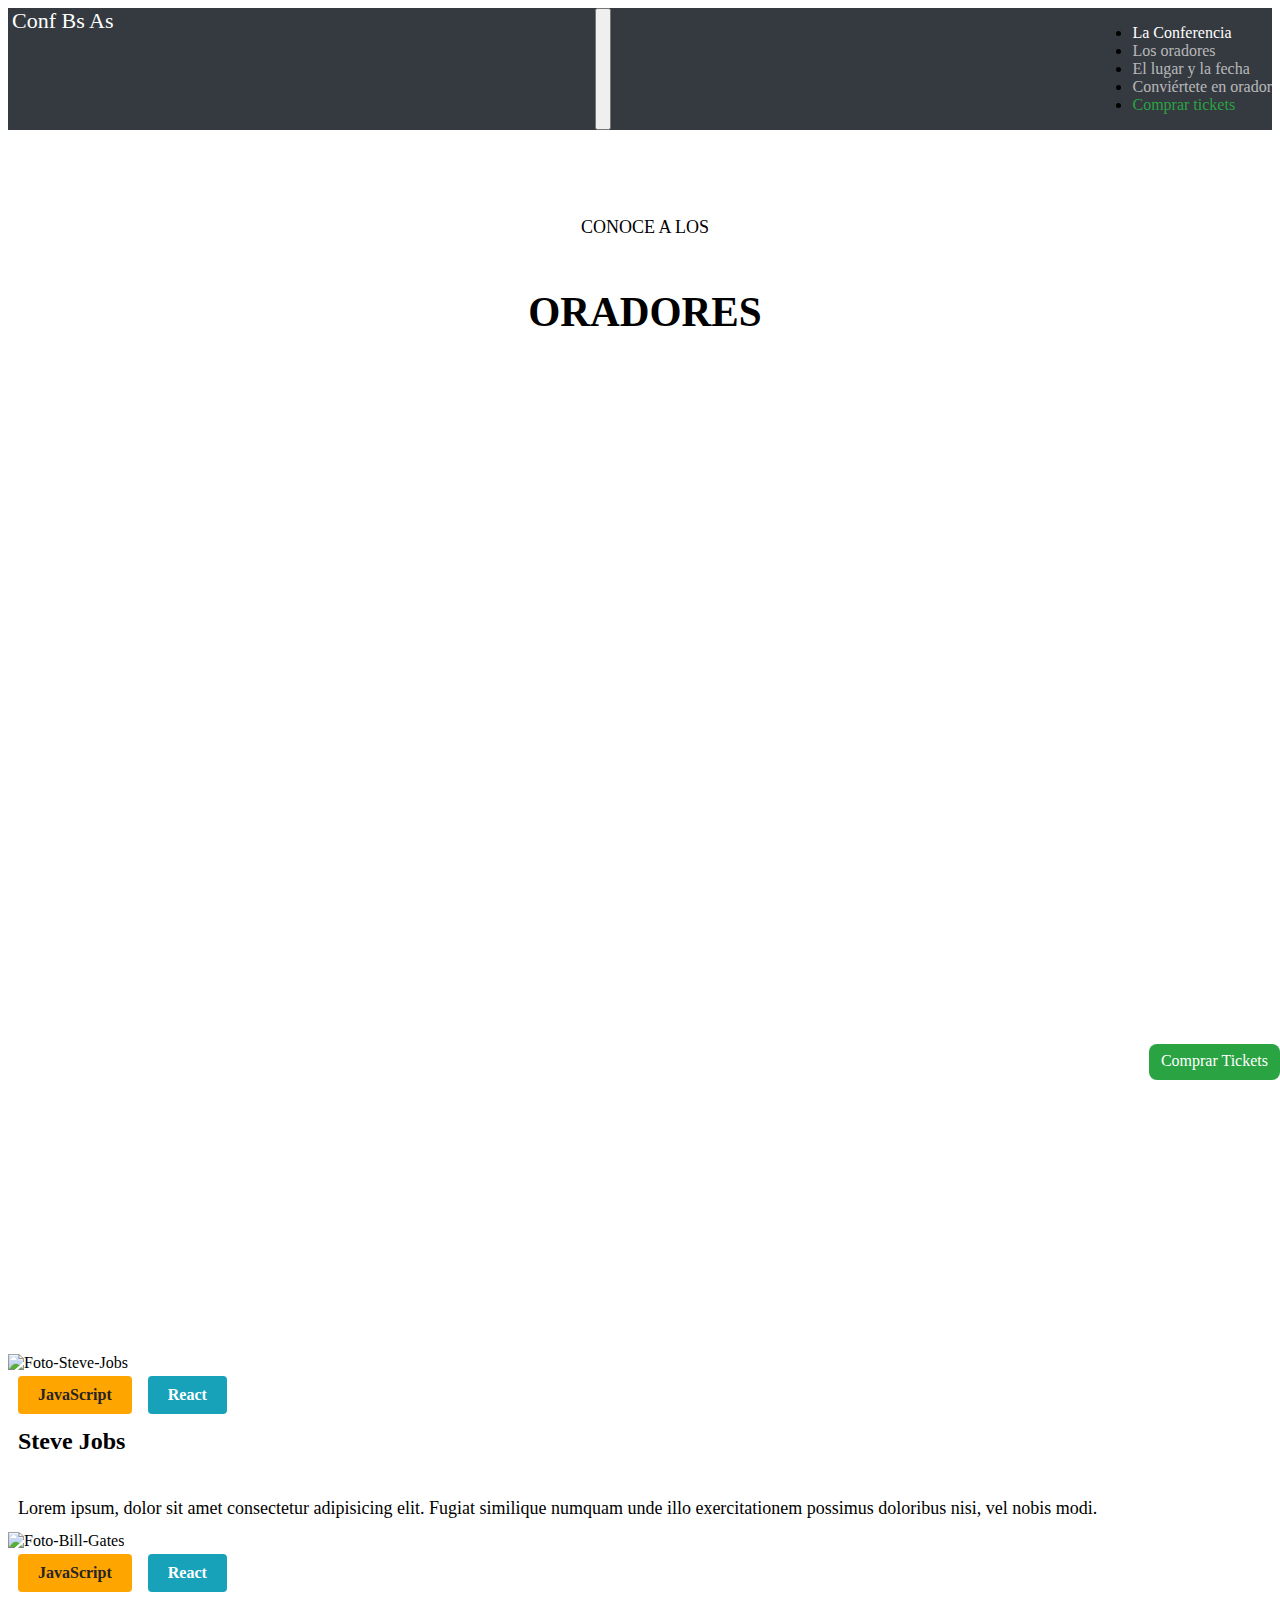
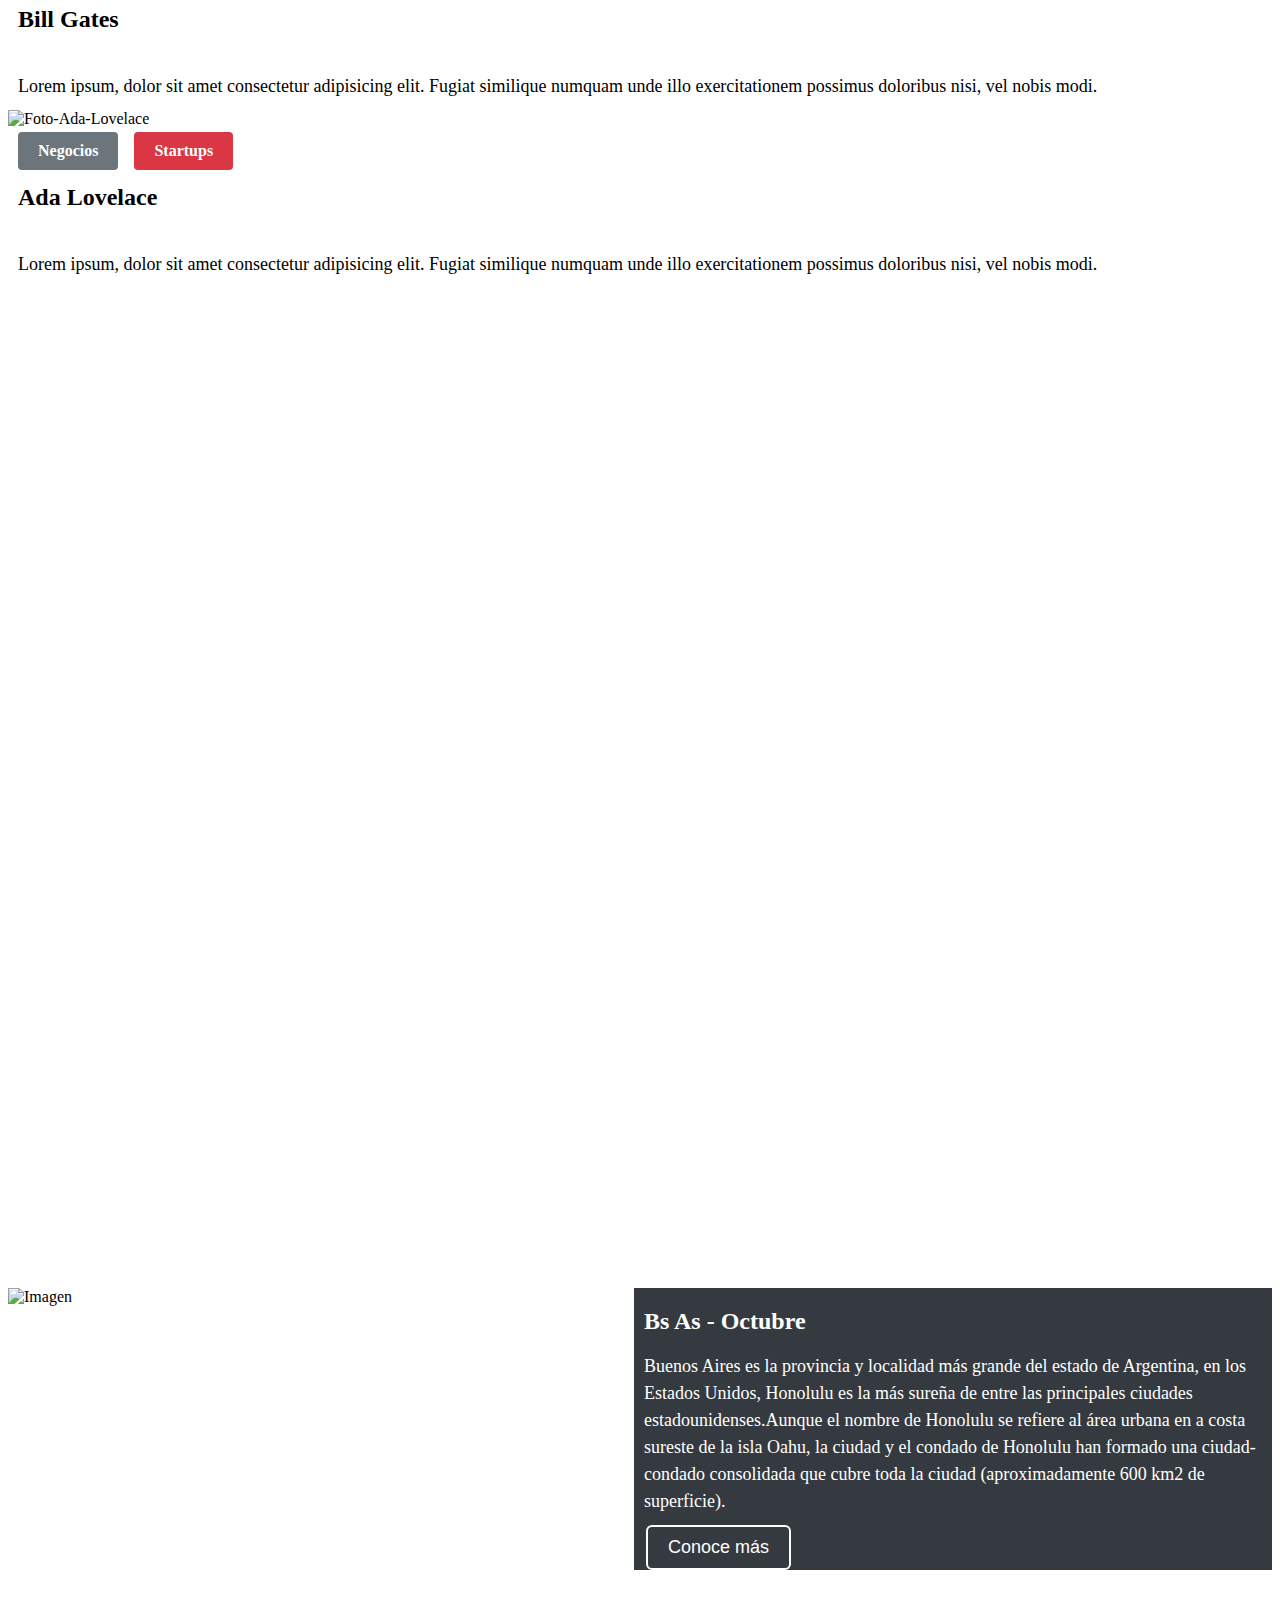
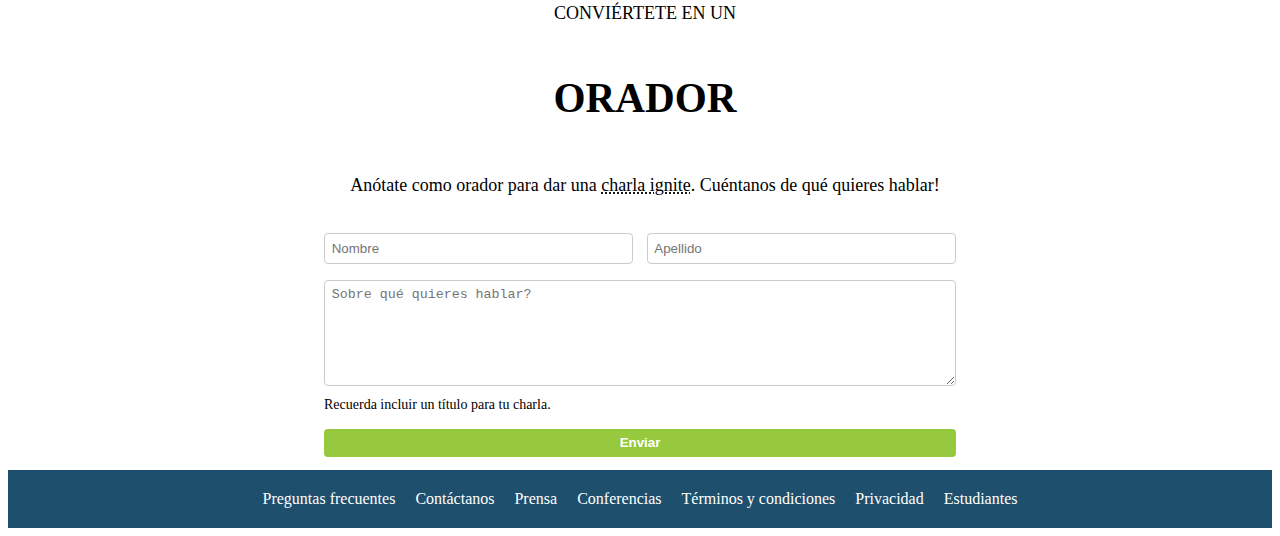
==== index.html @ 7ba82c72 "Commit 8.0" ====
<!DOCTYPE html>
<html lang="en">

<head>
  <title>Conferencia Bs As</title>
  <link rel="icon" href="Imagenes/ba.png">
  <link rel="stylesheet" type="text/css" href="src/css/styles.css">
  <link href="https://cdn.jsdelivr.net/npm/bootstrap@5.3.0-alpha3/dist/css/bootstrap.min.css" rel="stylesheet"
    integrity="sha384-KK94CHFLLe+nY2dmCWGMq91rCGa5gtU4mk92HdvYe+M/SXH301p5ILy+dN9+nJOZ" crossorigin="anonymous">
</head>

<body>
  <header>
    <div id="page">
      <header class=" main-header">
        <nav class="navbar navbar-expand-lg" data-bs-theme="dark">
          <div class="container">
            <div class="navbar-brand">
              <a href="index.html" class="d-flex justify-content-start align-items-center main-header__logo-container">
                <img src="Imagenes/codoacodo.png" alt="" />
                <span>Conf Bs As</span>
              </a>
            </div>
            <button class="navbar-toggler" type="button" data-bs-toggle="collapse" data-bs-target="#mainNavbar"
              aria-controls="mainNavbar" aria-expanded="false" aria-label="Toggle navigation">
              <span class="navbar-toggler-icon"></span>
            </button>
            <div class="collapse navbar-collapse" id="mainNavbar">
              <ul class="navbar-nav ms-auto">
                <li class="nav-item">
                  <a href="index.html" class="nav-link active" aria-current="page">La Conferencia</a>
                </li>
                <li class="nav-item">
                  <a href="#" class="nav-link" aria-current="page">Los oradores</a>
                </li>
                <li class="nav-item">
                  <a href="#" class="nav-link" aria-current="page">El lugar y la fecha</a>
                </li>
                <li class="nav-item">
                  <a href="#" class="nav-link" aria-current="page">Conviértete en orador</a>
                </li>
                <li class="nav-item">
                  <a href="tickets.html" class="nav-link__purchase nav-link" aria-current="page">Comprar tickets</a>
                </li>
              </ul>
            </div>
          </div>
        </nav>
      </header>

      <!--Carousel con fotos BsAs-->
      <div class="position-relative">
        <div class="carousel slide" id="carouselBS" data-bs-ride="carousel">
          <div class="carousel-inner">
            <div class="carousel-item active">
              <img src="Imagenes/ba1.jpg" alt="" class="img-fluid img-main-carousel" />
            </div>
            <div class="carousel-item">
              <img src="Imagenes/ba2.jpg" alt="" class="img-fluid img-main-carousel" />
            </div>
            <div class="carousel-item">
              <img src="Imagenes/ba3.jpg" alt="" class="img-fluid img-main-carousel" />
            </div>
          </div>
        </div>
        <div class="main-carousel-data">
          <div class="container">
            <div class="row justify-content-end">
              <div class="col">
                <div class="main-carousel-inner">
                  <h3>Conf BS AS</h3>
                  <p>Bs As llega por primera vez a Argentina. Un evento para compartir con nuestra comunidad el
                    conocimiento
                    y la experiencia de los expertos que están creando el futuro de internet. Ven a conocer a miembros
                    del
                    evento, a otros estudiantes de Codo a Codo y los oradores de primer nivel que tenemos para ti. Te
                    esperamos!</p>
                  <div class="main-carousel-inner__button-group">
                    <a href="#" class="button--outline">Quiero ser Orador</a>
                    <a href="tickets.html" class="button--primary">Comprar Tickets</a>
                  </div>
                </div>
              </div>
            </div>
          </div>
        </div>
      </div>

      <!--Parte de los Oradores - 3 magenes-->

      <p class="text-center text-modif">CONOCE A LOS</p>
      <P class="text-center fs-1 fw-bold">ORADORES</P>

      <section>
        <div class="container">
          <div class="row">
            <div class="col-md-4 mb-3">
              <div class="card">
                <img src="Imagenes/steve.jpg" class="card-img-top" alt="Foto-Steve-Jobs">
                <div class="card-body">
                  <a href="#" class="button1 fw-bold">JavaScript</a>
                  <a href="#" class="button2 fw-bold">React</a>
                  <h5 class="card-title">Steve Jobs</h5>
                  <p class="card-text">Lorem ipsum, dolor sit amet consectetur adipisicing elit. Fugiat similique
                    numquam
                    unde
                    illo exercitationem possimus doloribus nisi, vel nobis modi.</p>
                </div>
              </div>
            </div>
            <div class="col-md-4 mb-3">
              <div class="card">
                <img src="Imagenes/bill.jpg" class="card-img-top" alt="Foto-Bill-Gates">
                <div class="card-body">
                  <a href="#" class="button1 fw-bold">JavaScript</a>
                  <a href="#" class="button2 fw-bold">React</a>
                  <h5 class="card-title">Bill Gates</h5>
                  <p class="card-text">Lorem ipsum, dolor sit amet consectetur adipisicing elit. Fugiat similique
                    numquam
                    unde
                    illo exercitationem possimus doloribus nisi, vel nobis modi.</p>
                </div>
              </div>
            </div>
            <div class="col-md-4 mb-3">
              <div class="card">
                <img src="Imagenes/ada.jpeg" class="card-img-top" alt="Foto-Ada-Lovelace">
                <div class="card-body">
                  <a href="#" class="button1-ada fw-bold">Negocios</a>
                  <a href="#" class="button2-ada fw-bold">Startups</a>
                  <h5 class="card-title">Ada Lovelace</h5>
                  <p class="card-text">Lorem ipsum, dolor sit amet consectetur adipisicing elit. Fugiat similique
                    numquam
                    unde
                    illo exercitationem possimus doloribus nisi, vel nobis modi.</p>
                </div>
              </div>
            </div>
          </div>
        </div>
      </section>

      <section>
        <!--Inicio parte Hawaii-->
        <div class="row">
          <div class="column-hw">
            <img src="Imagenes/honolulu.jpg" alt="Imagen">
          </div>
          <div class="column-hw col-r">
            <div class="content-hw">
              <h2 class="fw-bold">Bs As - Octubre</h2>
              <p>Buenos Aires es la provincia y localidad más grande del estado de Argentina, en los Estados Unidos,
                Honolulu
                es
                la más sureña de entre las principales ciudades estadounidenses.Aunque el nombre de Honolulu se refiere
                al
                área
                urbana en a costa sureste de la isla Oahu, la ciudad y el condado de Honolulu han formado una
                ciudad-condado
                consolidada que cubre toda la ciudad (aproximadamente 600 km2 de superficie).</p>
              <button class="transparent-button">Conoce más</button>
            </div>
          </div>
        </div>
      </section>


      <!--Texto del medio-->
      <p class="text-center text-modif">CONVIÉRTETE EN UN</p>
      <P class="text-center fs-1 fw-bold">ORADOR</P>

      <p class="text-center pre-foot">Anótate como orador para dar una <abbr title="">charla ignite</abbr>. Cuéntanos de
        qué
        quieres hablar!</p>


      <section>
        <!--Formulario-->
        <form action="#" method="post">
          <div class="nombre-apellido">
            <input type="text" id="nombre" name="nombre" placeholder="Nombre">
            <input type="text" id="apellido" name="apellido" placeholder="Apellido">
          </div>
          <textarea id="mensaje" name="mensaje" placeholder="Sobre qué quieres hablar?"></textarea>
          <p class="form-text">Recuerda incluir un título para tu charla.</p>
          <input type="submit" class="fw-bold" value="Enviar">
        </form>
      </section>


      <section>
        <!--Pie de pagina/Footer-->
        <footer>
          <div class="footer-container">
            <div class="footer-section">
              <a>Preguntas frecuentes</a>
            </div>
            <div class="footer-section">
              <a>Contáctanos</a>
            </div>
            <div class="footer-section">
              <a>Prensa</a>
            </div>
            <div class="footer-section">
              <a>Conferencias</a>
            </div>
            <div class="footer-section">
              <a>Términos y condiciones</a>
            </div>
            <div class="footer-section">
              <a>Privacidad</a>
            </div>
            <div class="footer-section">
              <a>Estudiantes</a>
            </div>
          </div>
        </footer>
      </section>


      <script src="https://cdn.jsdelivr.net/npm/bootstrap@5.3.0-alpha3/dist/js/bootstrap.bundle.min.js"
        integrity="sha384-ENjdO4Dr2bkBIFxQpeoTz1HIcje39Wm4jDKdf19U8gI4ddQ3GYNS7NTKfAdVQSZe"
        crossorigin="anonymous"></script>
      <script src="https://cdn.jsdelivr.net/npm/@popperjs/core@2.11.7/dist/umd/popper.min.js"
        integrity="sha384-zYPOMqeu1DAVkHiLqWBUTcbYfZ8osu1Nd6Z89ify25QV9guujx43ITvfi12/QExE"
        crossorigin="anonymous"></script>
      <script src="https://cdn.jsdelivr.net/npm/bootstrap@5.3.0-alpha3/dist/js/bootstrap.min.js"
        integrity="sha384-Y4oOpwW3duJdCWv5ly8SCFYWqFDsfob/3GkgExXKV4idmbt98QcxXYs9UoXAB7BZ"
        crossorigin="anonymous"></script>

</body>

</html>
---- src/css/styles.css ----
/*Header*/
html,
body {
  min-height: 100vh;
}

#page {
  min-height: 100vh;
  overflow-x: hidden;
}


a {
  text-decoration: none;
  color: inherit;
}

.main-header {
  background-color: #353a40;
}

.main-header__logo-container {
  height: 5.625rem;
}

.main-header__logo-container img {
  width: 10rem;
}

.main-header__logo-container span {
  font-size: 1.375rem;
  color: #ffffff;
}

.main-header .nav-link {
  color: rgba(255, 255, 255, 0.65);
}

.main-header .nav-link.active {
  color: #ffffff;
}

.main-header .nav-link.nav-link__purchase {
  color: #2aa343;
}

.img-main-carousel {
  filter: brightness(50%)
}


/*Comienza Carussel*/
.main-carousel-data {
  position: absolute;
  left: 0;
  right: 0;
  top: 50%;
  transform: translateY(-50%);
}

.main-carousel-inner {
  display: flex;
  flex-direction: column;
  align-items: flex-end;
}

.main-carousel-inner h3 {
  font-size: 1.75rem;
  font-weight: 500;
  color: #ffffff;
}

.main-carousel-inner p {
  text-align: right;
  color: #ffffff;
  max-width: 55%;
  line-height: 1.5;
}

.main-carousel-inner__button-group {
  display: flex;
  column-gap: 0.5rem;
}

.main-carousel-inner__button-group a {
  display: block;
  width: fit-content;
  font-size: 1rem;
  padding: 0.5rem 0.75rem;
  border-radius: 0.5rem;
  transition: all 0.1s ease-in-out;
}

.main-carousel-inner__button-group a.button--outline {
  color: #ffffff;
  border: solid 1px #ffffff;
}

.main-carousel-inner__button-group a.button--outline:hover {
  background-color: #ffffff;
  color: #000000;
}

.main-carousel-inner__button-group a.button--primary {
  color: #ffffff;
  background-color: #2aa343;
}

.main-carousel-inner__button-group a.button--primary:hover {
  background-color: #16461d;
}

@media (max-width: 685px) {
  .main-carousel-inner p {
    max-width: 100%;
    font-size: 0.875rem;
  }
}

@media (max-width: 440px) {
  .main-carousel-inner h3 {
    font-size: 1.5rem;
  }

  .main-carousel-inner p {
    max-width: 100%;
    font-size: 0.75rem;
  }

  .main-carousel-inner__button-group a {
    font-size: 0.75rem;
  }
}

@media (max-width: 390px) {
  .main-carousel-inner h3 {
    font-size: 1.25rem;
  }
}

@media (max-width: 380px) {
  .main-header__logo-container img {
    width: 8rem;
  }
}




/*Comienza 3 imagenes*/
.fw-bold {
  font-weight: 700 !important;
}

.fs-1 {
  font-size: calc(1.375rem + 1.5vw) !important;
}

.container {
  display: flex;
  justify-content: space-between;
}

.column {
  width: 30%;
  display: flex;
  flex-direction: column;
  align-items: flex-start;
  /* Aliniamos los elementos a la izquierda */
  margin-bottom: 20px;
  padding: 0;
  /* Quitamos el espacio interno de la columna */
  border: 1px solid #ccc;
  /* Agregamos un borde a la columna */
  border-radius: 10px;
  /* Agregamos bordes redondeados */
  box-shadow: 3px 3px 10px rgba(0, 0, 0, 0.1);
  /* Agregamos sombra */
  overflow: hidden;
  /* Ocultamos cualquier contenido que desborde la columna */
}



h5 {
  margin-top: 10px;
  font-size: 24px;
  margin-left: 10px;
  text-align: left;
  /* Alinear el título a la izquierda */
}


.button1 {
  padding: 10px 20px;
  background-color: orange;
  color: #272425;
  border: none;
  text-align: center;
  text-decoration: none;
  display: inline-block;
  font-size: 16px;
  margin: 4px 2px;
  cursor: pointer;
  border-radius: 0.25rem;
  margin-left: 10px;
}

.button2 {
  padding: 10px 20px;
  background-color: #17a2b9;
  color: white;
  border: none;
  text-align: center;
  text-decoration: none;
  display: inline-block;
  font-size: 16px;
  margin: 4px 2px;
  cursor: pointer;
  border-radius: 0.25rem;
  margin-left: 10px;
}

.button1-ada {
  padding: 10px 20px;
  background-color: #6c757c;
  color: white;
  border: none;
  text-align: center;
  text-decoration: none;
  display: inline-block;
  font-size: 16px;
  margin: 4px 2px;
  cursor: pointer;
  border-radius: 0.25rem;
  margin-left: 10px;
}

.button2-ada {
  padding: 10px 20px;
  background-color: #db3643;
  color: white;
  border: none;
  text-align: center;
  text-decoration: none;
  display: inline-block;
  font-size: 16px;
  margin: 4px 2px;
  cursor: pointer;
  border-radius: 0.25rem;
  margin-left: 10px;
}



/*Comienza parte Hawaii*/
.row {
  display: flex;
  flex-wrap: wrap;
  margin-top: 1000px;
}

.column-hw {
  flex: 50%;
  margin-right: 0px;
  margin-right: -12px;
}


.column-hw img {
  width: 100%;
  height: 100%;
}

div.column:nth-child(2) {
  display: flex;
  flex-direction: column;
}

.content-hw {
  margin: auto;
  text-align: left;
  color: white;
  margin-top: 20px;
}


h2 {
  font-size: 24px;
  margin-bottom: 10px;
  margin-left: 10px;
}

p {
  font-size: 18px;
  line-height: 1.5;
  margin-bottom: 10px;
  margin-left: 10px;
}


.transparent-button {
  padding: 10px 20px;
  font-size: 18px;
  background-color: transparent;
  /* Cambiado */
  color: white;
  border: 2px solid white;
  /* Añadido */
  border-radius: 0.375rem;
  /* Añadido */
  cursor: pointer;
  margin-left: 12px;
}

.transparent-button:hover {
  background-color: white;
  /* Cambiado */
  color: #353a40;
  /* Añadido */
}


.col-r {
  background-color: #353a40;
  margin: 0%;
}

/*Parte del medio*/
.text-center {
  text-align: center !important;
}

.text-modif {
  margin-top: 30px;
  text-align: center;
}

/*Comienzo del Formulario*/

form {
  margin: 0 auto;
  width: 50%;
  text-align: center;
  /* Centramos los elementos dentro del formulario */
}

input[type="text"],
textarea {
  width: 100%;
  padding: 0.5em;
  border-radius: 4px;
  border: 1px solid #ccc;
  box-sizing: border-box;
}

textarea {
  resize: vertical;
  height: 8em;
}

input[type="submit"] {
  display: block;
  margin: 1em auto;
  padding: 0.5em;
  border-radius: 4px;
  border: none;
  background-color: #96c93e;
  color: #fff;
  cursor: pointer;
  width: 100%;
}

input[type="submit"]:hover {
  background-color: #0062cc;
}

.nombre-apellido {
  display: flex;
  justify-content: space-between;
  margin-bottom: 1em;
  width: 100%;

}

#nombre {
  margin-right: 0.5em;
}

#apellido {
  margin-left: 0.5em;
}

.form-text {
  margin-top: 0.25rem;
  font-size: .875em;
  text-align: left;
  margin-left: 0;
}


/*Comienza el Footer*/
footer {
  background-color: #1e4f6d;
  padding: 20px 0;
}

.footer-container {
  max-width: 1200px;
  margin: 0 auto;
  display: flex;
  justify-content: center;
  align-items: center;
}

.footer-section {
  margin: 0 10px;
  /* Reduce el margen lateral de las secciones */
  text-align: center;
  color: white;
}

.footer-section h3 {
  margin: 0;
}

.pre-foot {
  padding: 1.5rem !important;
}
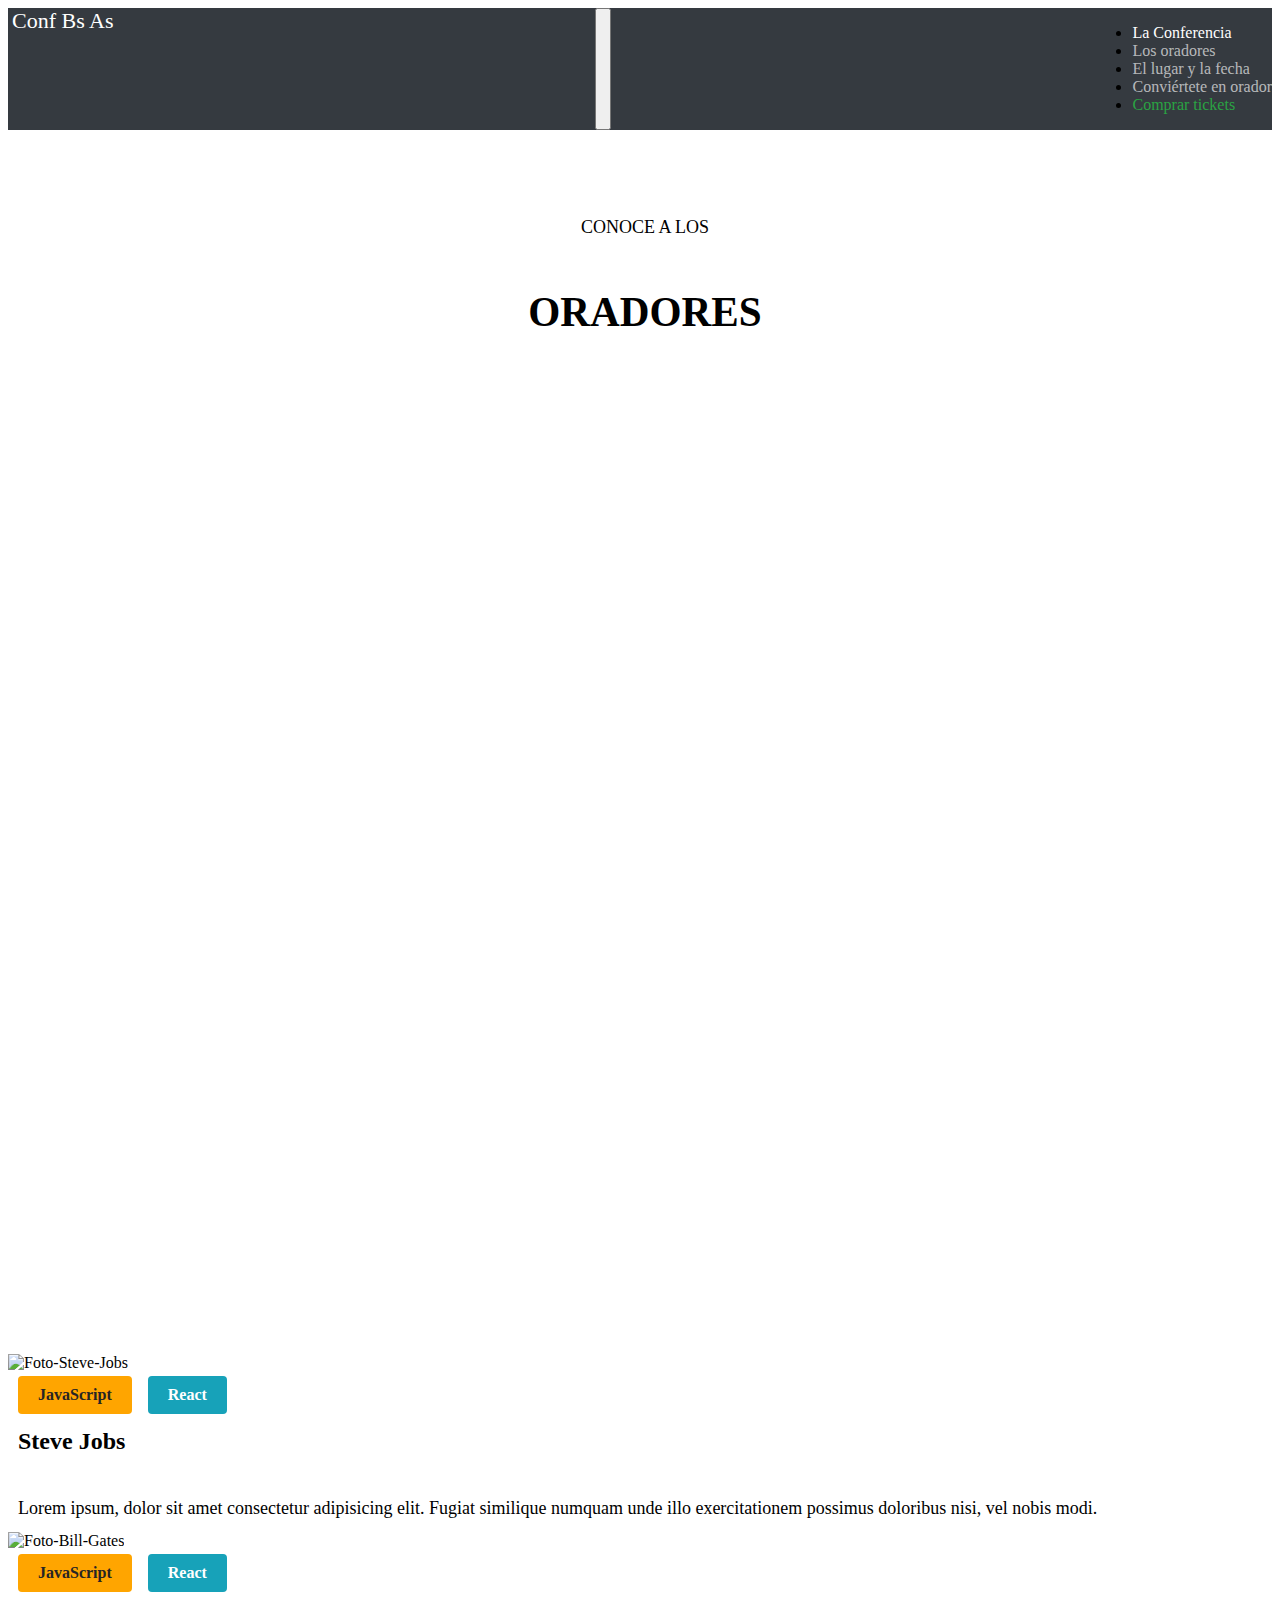
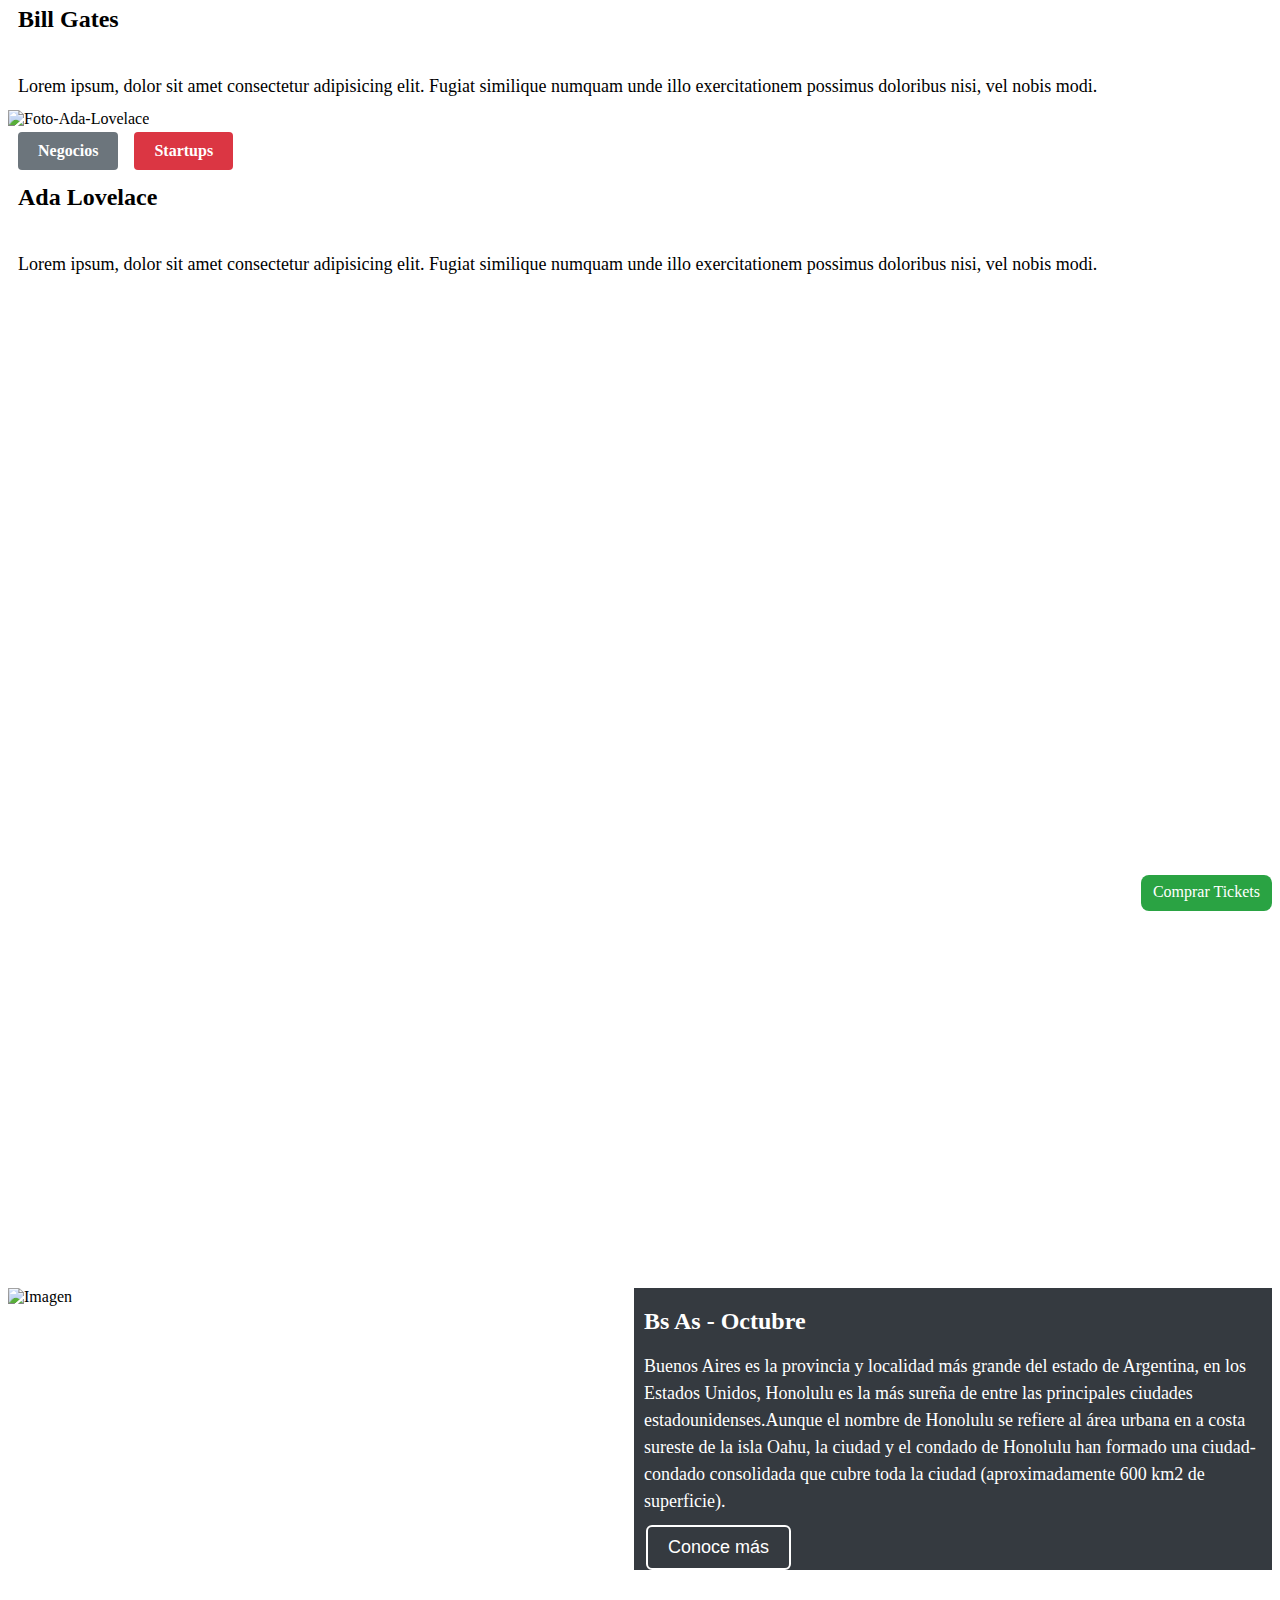
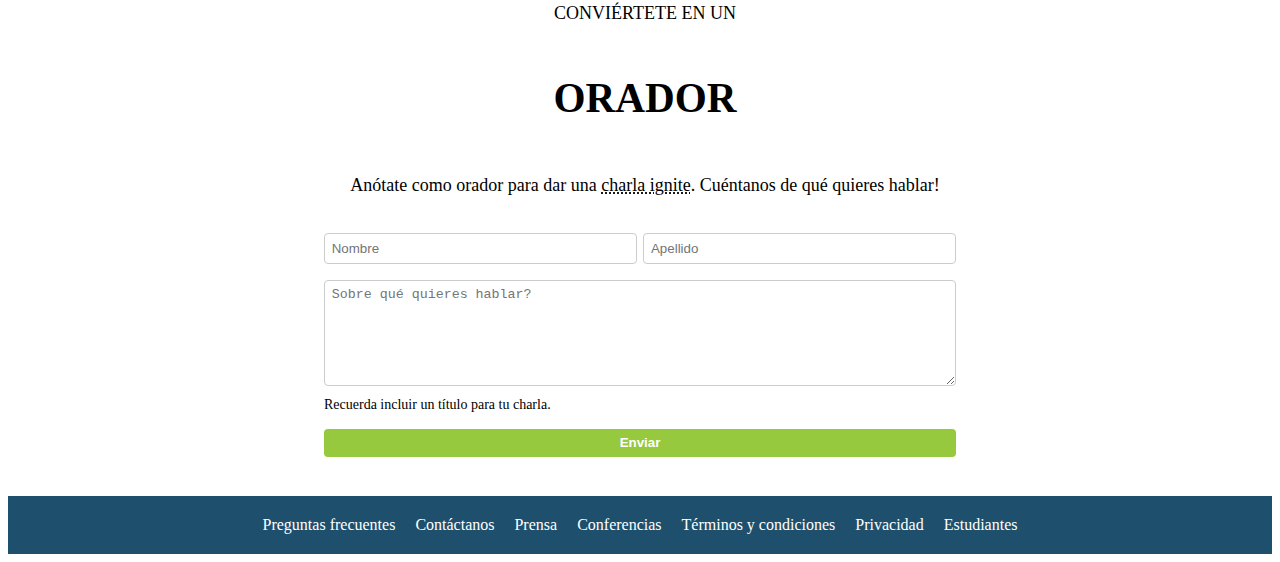
==== commit 9c967a33: "First commit full page" ====
--- a/index.html
+++ b/index.html
@@ -72,9 +72,8 @@
                   <p>Bs As llega por primera vez a Argentina. Un evento para compartir con nuestra comunidad el
                     conocimiento
                     y la experiencia de los expertos que están creando el futuro de internet. Ven a conocer a miembros
-                    del
-                    evento, a otros estudiantes de Codo a Codo y los oradores de primer nivel que tenemos para ti. Te
-                    esperamos!</p>
+                    del evento, a otros estudiantes de Codo a Codo y los oradores de primer nivel que tenemos para ti.
+                    Te esperamos!</p>
                   <div class="main-carousel-inner__button-group">
                     <a href="#" class="button--outline">Quiero ser Orador</a>
                     <a href="tickets.html" class="button--primary">Comprar Tickets</a>
@@ -86,7 +85,7 @@
         </div>
       </div>
 
-      <!--Parte de los Oradores - 3 magenes-->
+      <!--Parte de los Oradores - 3 imagenes-->
 
       <p class="text-center text-modif">CONOCE A LOS</p>
       <P class="text-center fs-1 fw-bold">ORADORES</P>
@@ -102,9 +101,7 @@
                   <a href="#" class="button2 fw-bold">React</a>
                   <h5 class="card-title">Steve Jobs</h5>
                   <p class="card-text">Lorem ipsum, dolor sit amet consectetur adipisicing elit. Fugiat similique
-                    numquam
-                    unde
-                    illo exercitationem possimus doloribus nisi, vel nobis modi.</p>
+                    numquam unde illo exercitationem possimus doloribus nisi, vel nobis modi.</p>
                 </div>
               </div>
             </div>
@@ -116,9 +113,7 @@
                   <a href="#" class="button2 fw-bold">React</a>
                   <h5 class="card-title">Bill Gates</h5>
                   <p class="card-text">Lorem ipsum, dolor sit amet consectetur adipisicing elit. Fugiat similique
-                    numquam
-                    unde
-                    illo exercitationem possimus doloribus nisi, vel nobis modi.</p>
+                    numquam unde illo exercitationem possimus doloribus nisi, vel nobis modi.</p>
                 </div>
               </div>
             </div>
@@ -188,34 +183,33 @@
       </section>
 
 
-      <section>
-        <!--Pie de pagina/Footer-->
-        <footer>
-          <div class="footer-container">
-            <div class="footer-section">
-              <a>Preguntas frecuentes</a>
-            </div>
-            <div class="footer-section">
-              <a>Contáctanos</a>
-            </div>
-            <div class="footer-section">
-              <a>Prensa</a>
-            </div>
-            <div class="footer-section">
-              <a>Conferencias</a>
-            </div>
-            <div class="footer-section">
-              <a>Términos y condiciones</a>
-            </div>
-            <div class="footer-section">
-              <a>Privacidad</a>
-            </div>
-            <div class="footer-section">
-              <a>Estudiantes</a>
-            </div>
-          </div>
-        </footer>
-      </section>
+
+      <!--Pie de pagina/Footer-->
+      <footer>
+        <div class="footer-container">
+          <div class="footer-section">
+            <a>Preguntas frecuentes</a>
+          </div>
+          <div class="footer-section">
+            <a>Contáctanos</a>
+          </div>
+          <div class="footer-section">
+            <a>Prensa</a>
+          </div>
+          <div class="footer-section">
+            <a>Conferencias</a>
+          </div>
+          <div class="footer-section">
+            <a>Términos y condiciones</a>
+          </div>
+          <div class="footer-section">
+            <a>Privacidad</a>
+          </div>
+          <div class="footer-section">
+            <a>Estudiantes</a>
+          </div>
+        </div>
+      </footer>
 
 
       <script src="https://cdn.jsdelivr.net/npm/bootstrap@5.3.0-alpha3/dist/js/bootstrap.bundle.min.js"
--- a/src/css/styles.css
+++ b/src/css/styles.css
@@ -7,8 +7,15 @@
 #page {
   min-height: 100vh;
   overflow-x: hidden;
-}
-
+  padding-bottom: 430px;
+  position: relative;
+}
+
+@media (min-width:960px) {
+  #page {
+    padding-bottom: 84px;
+  }
+}
 
 a {
   text-decoration: none;
@@ -387,9 +394,6 @@
   margin-right: 0.5em;
 }
 
-#apellido {
-  margin-left: 0.5em;
-}
 
 .form-text {
   margin-top: 0.25rem;
@@ -403,27 +407,177 @@
 footer {
   background-color: #1e4f6d;
   padding: 20px 0;
+  position: absolute;
+  bottom: 0;
+  left: 0;
+  right: 0;
 }
 
 .footer-container {
-  max-width: 1200px;
-  margin: 0 auto;
+  display: flex;
+  padding-top: 40px;
+  flex-direction: column;
+}
+
+.footer-section {
+  margin-bottom: 1.5rem;
+  text-align: center;
+  color: white;
+}
+
+.footer-section h3 {
+  margin: 0;
+}
+
+.pre-foot {
+  padding: 1.5rem !important;
+}
+
+@media (min-width:960px) {
+  .footer-container {
+    max-width: 1200px;
+    margin: 0 auto;
+    flex-direction: row;
+    justify-content: center;
+    align-items: center;
+    padding-top: 0;
+  }
+
+  .footer-section {
+    margin: 0 10px;
+    /* Reduce el margen lateral de las secciones */
+    text-align: center;
+    color: white;
+  }
+}
+
+.formulario-tickets {
+  width: 100%;
+  padding: 0 1rem;
+  display: flex;
+  flex-direction: column;
+  row-gap: 1rem;
+}
+
+.formulario-tickets__row {
+  display: flex;
+  flex-direction: column;
+  row-gap: 1rem;
+}
+
+
+.formulario-tickets__field {
+  display: flex;
+  flex-direction: column;
+  row-gap: 0.5rem;
+}
+
+.formulario-ticket__label {
+  display: flex;
+  width: 100%;
+}
+
+select {
+  width: 100%;
+  border: solid 1px #ccc;
+  border-radius: 0.25rem;
+  height: 40px;
+  padding: 0 .5rem;
+}
+
+#total-pagar {
+  width: 100%;
+  padding: 1rem;
+  border-radius: 0.25rem;
+  color: #597d9d;
+  background-color: #cbe5fe;
+  border-color: #c6d9ea;
+}
+
+.formulario__button {
+  display: flex;
+  width: 100%;
+  height: 2.5rem;
+  align-items: center;
+  justify-content: center;
+  border-radius: .25rem;
+  background-color: #96c93e;
+  border: none;
+  color: #fff;
+}
+
+@media (min-width:960px) {
+  .formulario-tickets {
+    width: 60%;
+    row-gap: 1.5rem;
+  }
+
+  .formulario-tickets__row {
+    flex-direction: row;
+    column-gap: 1rem;
+  }
+
+  .formulario-tickets__field {
+    width: 50%;
+  }
+}
+
+.ticket-categories {
+  display: flex;
+  flex-direction: column;
+  padding: 2rem 1rem;
+  width: 100%;
+  row-gap: .5rem;
+}
+
+.ticket-category {
+  border: solid 2px;
+  padding: 1rem;
+  flex-direction: column;
   display: flex;
   justify-content: center;
   align-items: center;
 }
 
-.footer-section {
-  margin: 0 10px;
-  /* Reduce el margen lateral de las secciones */
-  text-align: center;
-  color: white;
-}
-
-.footer-section h3 {
-  margin: 0;
-}
-
-.pre-foot {
-  padding: 1.5rem !important;
+.ticket-category.blue {
+  border-color: #83a3bd;
+}
+
+.ticket-category.turquoise {
+  border-color: #79a5ab;
+}
+
+.ticket-category.yellow {
+  border-color: #ddbb7c;
+}
+
+@media (min-width:960px) {
+  .ticket-categories {
+    flex-direction: row;
+    padding: 2rem 1rem;
+    width: 60%;
+    column-gap: .5rem;
+    margin: 0 auto;
+  }
+
+  .ticket-category {
+    width: 33%;
+    padding: 2rem 1rem;
+    row-gap: 1rem;
+  }
+
+  .ticket-category__title {
+    font-size: 2rem;
+    font-weight: 600;
+  }
+
+  .ticket-category__percentage {
+    font-size: 1.5rem;
+    font-weight: 600;
+  }
+
+  .ticket-category__detailes {
+    font-size: .875rem;
+    color: #707089;
+  }
 }